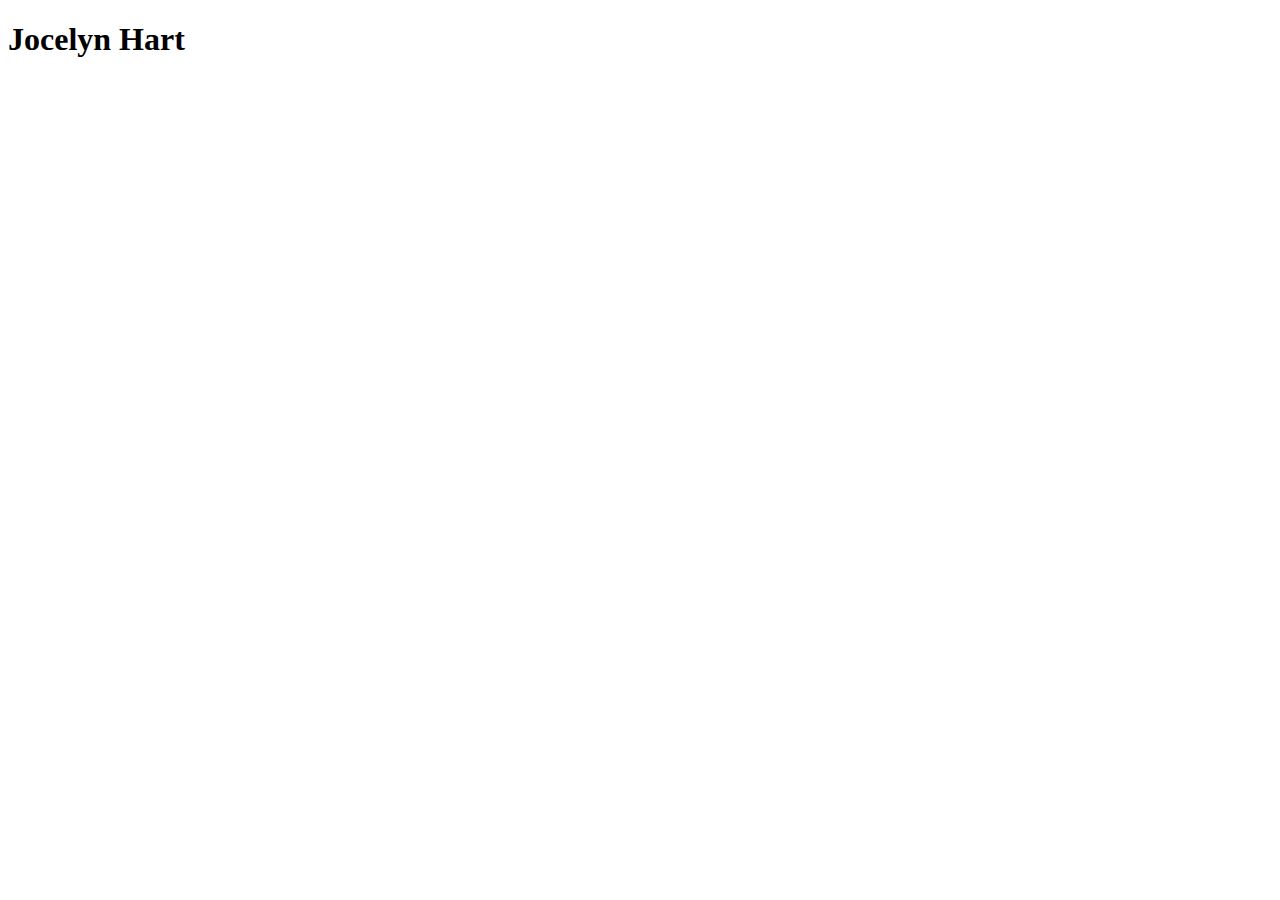
==== index.html @ 51e8cbf4 "Created index.html" ====
<!DOCTYPE html>
<html lang="en">
<head>
    <meta charset="UTF-8">
    <meta name="viewport" content="width=device-width, initial-scale=1.0">
    <meta http-equiv="X-UA-Compatible" content="ie=edge">
    <title>IST 363 </title>
</head>
<body>
 <h1>Jocelyn Hart</h1> 
</body>
</html>
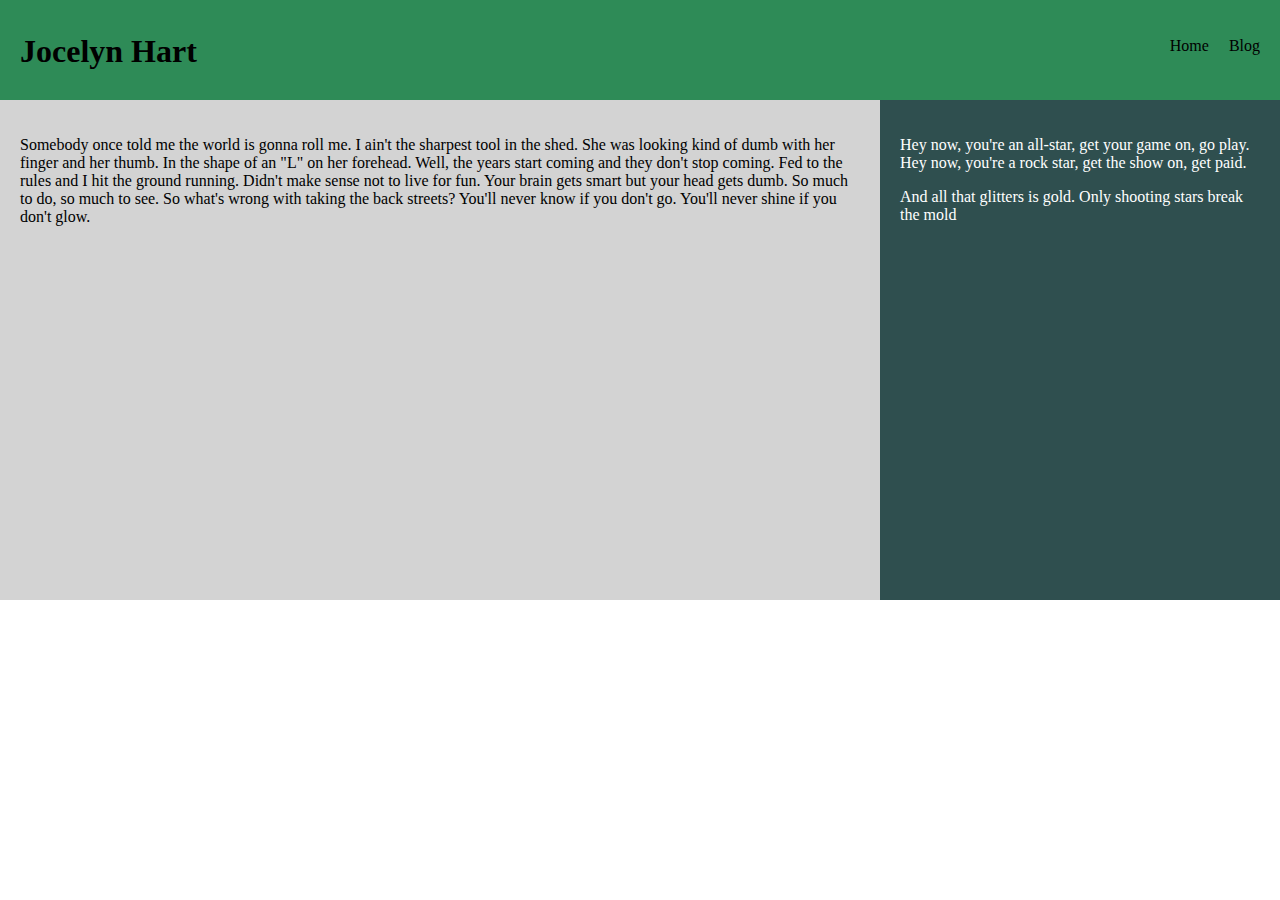
==== commit 0c0b4276: "Added css" ====
--- a/index.html
+++ b/index.html
@@ -5,8 +5,35 @@
     <meta name="viewport" content="width=device-width, initial-scale=1.0">
     <meta http-equiv="X-UA-Compatible" content="ie=edge">
     <title>IST 363 </title>
+    <link rel="stylesheet" href="style.css">
 </head>
 <body>
- <h1>Jocelyn Hart</h1> 
+    <div class="header">
+         <h1>Jocelyn Hart</h1> 
+         <ul class ="navigation">
+            <li>
+                <a href ="index.html">Home</a>   
+                </li>
+             <li>
+                 <a href="blog.html">Blog</a>
+             </li>
+         </ul>
+     </div>
+     <div class="main">
+         <div class="content">
+             <p>
+                Somebody once told me the world is gonna roll me. I ain't the sharpest tool in the shed. She was looking kind of dumb with her finger and her thumb. In the shape of an "L" on her forehead. Well, the years start coming and they don't stop coming. Fed to the rules and I hit the ground running. Didn't make sense not to live for fun. Your brain gets smart but your head gets dumb. So much to do, so much to see. So what's wrong with taking the back streets? You'll never know if you don't go. You'll never shine if you don't glow.   
+             </p>
+         </div>
+
+         <div class="sidebar">
+             <p>
+                Hey now, you're an all-star, get your game on, go play. Hey now, you're a rock star, get the show on, get paid.   
+             </p>
+             <p>
+                And all that glitters is gold. Only shooting stars break the mold
+             </p>
+         </div>
+     </div>
 </body>
 </html>--- a/style.css
+++ b/style.css
@@ -0,0 +1,45 @@
+html {
+    padding: 0;
+    margin: 0;
+}
+body {
+    padding: 0;
+    margin: 0;
+}
+.header{
+    height: 60px;
+    line-height: 20px;
+    padding: 20px;
+    background-color: seagreen;
+    position: relative;
+    margin: 0px;
+    }
+.navigation{
+    display: flex;
+    position: absolute;
+    right: 20px;
+    top: 20px;
+}
+.navigation > li{
+    padding-left: 20px;
+    list-style-type: none;
+}
+a{
+    text-decoration: none;
+    color: black;
+}
+.main{
+    display: flex;
+    min-height: 500px;
+}
+.content{
+    width: 70%;
+    background-color: lightgrey;
+    padding: 20px;
+}
+.sidebar{
+    width:30%;
+    background-color: darkslategray;
+    color:white; 
+    padding: 20px;
+}